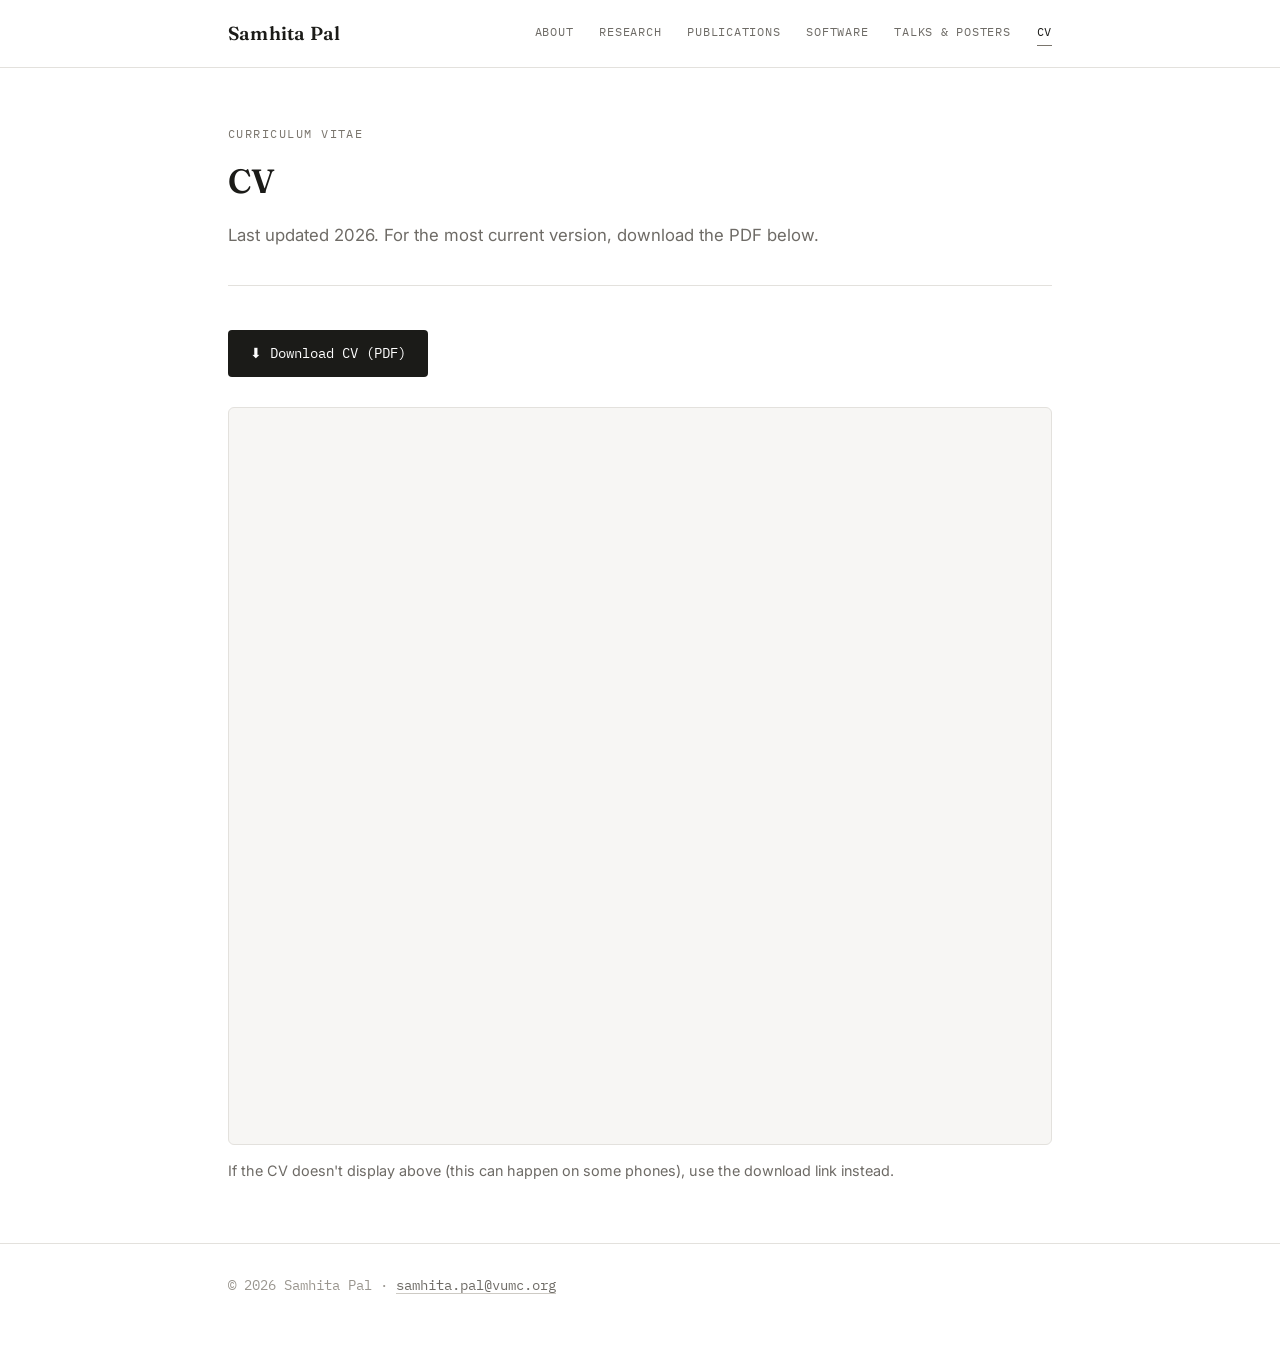
==== cv.html @ 777342f9 "Add files via upload" ====
<!DOCTYPE html>
<html lang="en">
<head>
<meta charset="UTF-8">
<meta name="viewport" content="width=device-width, initial-scale=1">
<title>CV — Samhita Pal</title>
<link rel="preconnect" href="https://fonts.googleapis.com">
<link href="https://fonts.googleapis.com/css2?family=Fraunces:opsz,wght@9..144,500;9..144,600;9..144,700&family=Inter:wght@400;500;600&family=IBM+Plex+Mono:wght@400;500&display=swap" rel="stylesheet">
<link rel="stylesheet" href="css/style.css">
</head>
<body>

<header class="site-header">
  <div class="wrap">
    <a class="site-title" href="index.html">Samhita Pal</a>
    <nav class="site-nav">
      <a href="index.html">About</a>
      <a href="research.html">Research</a>
      <a href="publications.html">Publications</a>
      <a href="software.html">Software</a>
      <a href="talks.html">Talks &amp; Posters</a>
      <a href="cv.html" class="active">CV</a>
    </nav>
  </div>
</header>

<main class="wrap">

  <div class="page-head">
    <p class="eyebrow">Curriculum Vitae</p>
    <h1>CV</h1>
    <p class="lede">Last updated 2026. For the most current version, download the PDF below.</p>
  </div>

  <a class="cv-download" href="files/Samhita_Pal_CV.pdf" download>⬇ Download CV (PDF)</a>

  <div class="cv-embed">
    <iframe src="files/Samhita_Pal_CV.pdf" title="Samhita Pal CV"></iframe>
  </div>
  <p class="cv-fallback">If the CV doesn't display above (this can happen on some phones), use the download link instead.</p>

</main>

<footer class="site-footer">
  <div class="wrap">
    © 2026 Samhita Pal · <a href="mailto:samhita.pal@vumc.org">samhita.pal@vumc.org</a>
  </div>
</footer>

</body>
</html>
---- css/style.css ----
/* ============================================
   Samhita Pal — academic site
   Design tokens
   ============================================ */

:root {
  /* Palette — warm off-white ground, warm near-black ink, stone-gray accent */
  --bg: #FFFFFF;
  --bg-subtle: #F7F6F4;
  --bg-subtle-2: #F1EFEC;
  --text: #1B1B18;
  --text-muted: #6E6B66;
  --text-faint: #9A968F;
  --accent: #A8A29A;      /* light gray accent */
  --accent-dark: #7A756D; /* hover / stronger gray */
  --border: #E3E1DD;
  --border-strong: #CDCAC4;
  --link: #4A4742;

  /* Type */
  --font-display: "Fraunces", Georgia, serif;
  --font-body: "Inter", -apple-system, BlinkMacSystemFont, "Segoe UI", sans-serif;
  --font-mono: "IBM Plex Mono", ui-monospace, monospace;

  --max-width: 880px;
}

* { box-sizing: border-box; }

html {
  scroll-behavior: smooth;
}

body {
  margin: 0;
  background: var(--bg);
  color: var(--text);
  font-family: var(--font-body);
  font-size: 17px;
  line-height: 1.65;
  -webkit-font-smoothing: antialiased;
}

a {
  color: var(--link);
  text-decoration-color: var(--border-strong);
  text-underline-offset: 3px;
  transition: text-decoration-color 0.15s ease, color 0.15s ease;
}

a:hover {
  color: var(--text);
  text-decoration-color: var(--text);
}

a:focus-visible,
button:focus-visible {
  outline: 2px solid var(--accent-dark);
  outline-offset: 2px;
}

img { max-width: 100%; display: block; }

/* ============ Layout shell ============ */

.wrap {
  max-width: var(--max-width);
  margin: 0 auto;
  padding: 0 28px;
}

/* ============ Header / nav ============ */

.site-header {
  border-bottom: 1px solid var(--border);
  position: sticky;
  top: 0;
  background: rgba(255, 255, 255, 0.92);
  backdrop-filter: blur(6px);
  z-index: 50;
}

.site-header .wrap {
  display: flex;
  align-items: center;
  justify-content: space-between;
  padding-top: 18px;
  padding-bottom: 18px;
  gap: 24px;
  flex-wrap: wrap;
}

.site-title {
  font-family: var(--font-display);
  font-weight: 600;
  font-size: 1.18rem;
  letter-spacing: 0.01em;
  color: var(--text);
  text-decoration: none;
  white-space: nowrap;
}

.site-title:hover { color: var(--text); text-decoration: none; }

nav.site-nav {
  display: flex;
  gap: 26px;
  flex-wrap: wrap;
}

nav.site-nav a {
  font-family: var(--font-mono);
  font-size: 0.78rem;
  letter-spacing: 0.06em;
  text-transform: uppercase;
  color: var(--text-muted);
  text-decoration: none;
  padding-bottom: 3px;
  border-bottom: 1px solid transparent;
}

nav.site-nav a:hover {
  color: var(--text);
  border-bottom-color: var(--border-strong);
}

nav.site-nav a.active {
  color: var(--text);
  border-bottom-color: var(--accent-dark);
}

/* ============ Page header (eyebrow + title) ============ */

.page-head {
  padding: 56px 0 36px;
  border-bottom: 1px solid var(--border);
  margin-bottom: 44px;
}

.eyebrow {
  font-family: var(--font-mono);
  font-size: 0.76rem;
  letter-spacing: 0.12em;
  text-transform: uppercase;
  color: var(--accent-dark);
  margin: 0 0 10px;
}

.page-head h1 {
  font-family: var(--font-display);
  font-weight: 600;
  font-size: 2.1rem;
  margin: 0 0 12px;
  letter-spacing: -0.01em;
}

.page-head p.lede {
  color: var(--text-muted);
  max-width: 640px;
  margin: 0;
  font-size: 1.05rem;
}

/* ============ Hero (About page) ============ */

.hero {
  display: grid;
  grid-template-columns: 220px 1fr;
  gap: 44px;
  padding: 52px 0 40px;
  align-items: start;
}

.hero-photo img {
  width: 100%;
  border-radius: 4px;
  border: 1px solid var(--border);
  filter: grayscale(8%);
}

.hero-name {
  font-family: var(--font-display);
  font-weight: 600;
  font-size: 2.5rem;
  margin: 0 0 6px;
  letter-spacing: -0.01em;
  line-height: 1.1;
}

.hero-title {
  font-size: 1.05rem;
  color: var(--text);
  margin: 0 0 2px;
}

.hero-affil {
  font-size: 0.98rem;
  color: var(--text-muted);
  margin: 0 0 20px;
}

.hero-blurb {
  max-width: 560px;
  color: var(--text);
  margin: 0 0 22px;
}

.contact-row {
  display: flex;
  flex-wrap: wrap;
  gap: 8px 10px;
  margin-bottom: 8px;
}

.pill {
  font-family: var(--font-mono);
  font-size: 0.76rem;
  letter-spacing: 0.04em;
  text-decoration: none;
  color: var(--text);
  border: 1px solid var(--border-strong);
  padding: 6px 12px;
  border-radius: 100px;
  background: var(--bg-subtle);
  transition: background 0.15s ease, border-color 0.15s ease;
}

.pill:hover {
  background: var(--bg-subtle-2);
  border-color: var(--accent-dark);
  color: var(--text);
}

/* ============ Section scaffolding ============ */

section.block {
  padding: 8px 0 48px;
}

.section-label {
  display: flex;
  align-items: baseline;
  gap: 14px;
  margin-bottom: 22px;
}

.section-label h2 {
  font-family: var(--font-display);
  font-weight: 600;
  font-size: 1.4rem;
  margin: 0;
}

.section-label .rule {
  flex: 1;
  height: 1px;
  background: var(--border);
}

.section-note {
  color: var(--text-muted);
  font-size: 0.95rem;
  margin: -12px 0 24px;
}

/* ============ News list ============ */

.news-item {
  display: grid;
  grid-template-columns: 108px 1fr;
  gap: 20px;
  padding: 16px 0;
  border-bottom: 1px solid var(--border);
}

.news-item:last-child { border-bottom: none; }

.news-date {
  font-family: var(--font-mono);
  font-size: 0.78rem;
  color: var(--accent-dark);
  letter-spacing: 0.03em;
  padding-top: 2px;
}

.news-text strong { font-weight: 600; }

/* ============ Bio paragraphs ============ */

.prose p { margin: 0 0 16px; }
.prose p:last-child { margin-bottom: 0; }

/* ============ Honors list ============ */

.honors-list {
  list-style: none;
  padding: 0;
  margin: 0;
  columns: 1;
}

.honors-list li {
  padding: 9px 0;
  border-bottom: 1px solid var(--border);
  font-size: 0.97rem;
}

.honors-list li:last-child { border-bottom: none; }

.honors-list .yr {
  font-family: var(--font-mono);
  font-size: 0.78rem;
  color: var(--text-faint);
  margin-right: 10px;
}

/* ============ Research thrusts ============ */

.thrust {
  padding: 30px 0;
  border-bottom: 1px solid var(--border);
}

.thrust:last-child { border-bottom: none; }

.thrust-num {
  font-family: var(--font-mono);
  font-size: 0.78rem;
  color: var(--accent-dark);
  letter-spacing: 0.06em;
  margin-bottom: 8px;
  display: block;
}

.thrust h3 {
  font-family: var(--font-display);
  font-size: 1.35rem;
  font-weight: 600;
  margin: 0 0 10px;
}

.thrust p {
  color: var(--text);
  max-width: 660px;
  margin: 0 0 14px;
}

.thrust-papers {
  list-style: none;
  padding: 0;
  margin: 0;
  font-size: 0.92rem;
}

.thrust-papers li {
  color: var(--text-muted);
  padding: 4px 0;
  border-left: 2px solid var(--border-strong);
  padding-left: 12px;
  margin-bottom: 4px;
}

.thrust-papers .p-title { color: var(--text); }

/* ============ Publications ============ */

.pub-group { margin-bottom: 44px; }

.pub-group h2 {
  font-family: var(--font-display);
  font-size: 1.25rem;
  font-weight: 600;
  margin: 0 0 4px;
}

.pub-count {
  font-family: var(--font-mono);
  font-size: 0.76rem;
  color: var(--text-faint);
}

.pub-list {
  list-style: none;
  padding: 0;
  margin: 18px 0 0;
}

.pub-item {
  padding: 16px 0;
  border-bottom: 1px solid var(--border);
}

.pub-item:last-child { border-bottom: none; }

.pub-title {
  font-weight: 600;
  color: var(--text);
  margin: 0 0 4px;
  font-size: 1.01rem;
}

.pub-authors {
  color: var(--text-muted);
  font-size: 0.92rem;
  margin: 0 0 3px;
}

.pub-authors .me { color: var(--text); font-weight: 600; }

.pub-venue {
  font-family: var(--font-mono);
  font-size: 0.8rem;
  color: var(--accent-dark);
  letter-spacing: 0.02em;
}

/* ============ Software cards ============ */

.software-grid {
  display: grid;
  grid-template-columns: 1fr;
  gap: 20px;
}

.software-card {
  border: 1px solid var(--border);
  border-radius: 6px;
  padding: 26px 28px;
  background: var(--bg-subtle);
}

.software-card h3 {
  font-family: var(--font-mono);
  font-size: 1.15rem;
  font-weight: 600;
  margin: 0 0 10px;
  letter-spacing: -0.01em;
}

.software-card p {
  margin: 0 0 16px;
  color: var(--text);
  max-width: 620px;
}

.software-links a {
  font-family: var(--font-mono);
  font-size: 0.8rem;
  margin-right: 18px;
}

/* ============ Talks & posters ============ */

.talk-item {
  display: grid;
  grid-template-columns: 70px 110px 1fr;
  gap: 18px;
  padding: 15px 0;
  border-bottom: 1px solid var(--border);
  align-items: start;
}

.talk-item:last-child { border-bottom: none; }

.talk-year {
  font-family: var(--font-mono);
  font-size: 0.82rem;
  color: var(--text-faint);
}

.talk-type {
  font-family: var(--font-mono);
  font-size: 0.7rem;
  letter-spacing: 0.04em;
  text-transform: uppercase;
  color: var(--accent-dark);
  border: 1px solid var(--border-strong);
  border-radius: 100px;
  padding: 2px 9px;
  height: fit-content;
  white-space: nowrap;
}

.talk-body .talk-title { font-weight: 600; margin: 0 0 2px; }
.talk-body .talk-venue { color: var(--text-muted); font-size: 0.92rem; margin: 0; }
.talk-body .talk-slides { font-family: var(--font-mono); font-size: 0.78rem; }

/* ============ CV page ============ */

.cv-download {
  display: inline-flex;
  align-items: center;
  gap: 10px;
  font-family: var(--font-mono);
  font-size: 0.85rem;
  color: var(--bg);
  background: var(--text);
  padding: 12px 22px;
  border-radius: 4px;
  text-decoration: none;
  margin-bottom: 30px;
}

.cv-download:hover { background: var(--accent-dark); color: var(--bg); }

.cv-embed {
  border: 1px solid var(--border);
  border-radius: 6px;
  overflow: hidden;
  height: 82vh;
  background: var(--bg-subtle);
}

.cv-embed iframe { width: 100%; height: 100%; border: none; }

.cv-fallback {
  font-size: 0.9rem;
  color: var(--text-muted);
  margin-top: 14px;
}

/* ============ Signature motif (projection dots) ============ */

.motif {
  opacity: 0.9;
}

/* ============ Footer ============ */

.site-footer {
  border-top: 1px solid var(--border);
  margin-top: 60px;
  padding: 30px 0 60px;
  color: var(--text-faint);
  font-size: 0.85rem;
  font-family: var(--font-mono);
}

.site-footer a { color: var(--text-muted); }

/* ============ Responsive ============ */

@media (max-width: 680px) {
  .hero {
    grid-template-columns: 1fr;
  }
  .hero-photo { width: 160px; }
  .news-item, .talk-item {
    grid-template-columns: 1fr;
    gap: 4px;
  }
  .talk-type { margin-bottom: 4px; }
  .page-head h1 { font-size: 1.7rem; }
  .hero-name { font-size: 2rem; }
  nav.site-nav { gap: 14px 18px; }
}

@media (prefers-reduced-motion: reduce) {
  html { scroll-behavior: auto; }
  * { transition: none !important; }
}
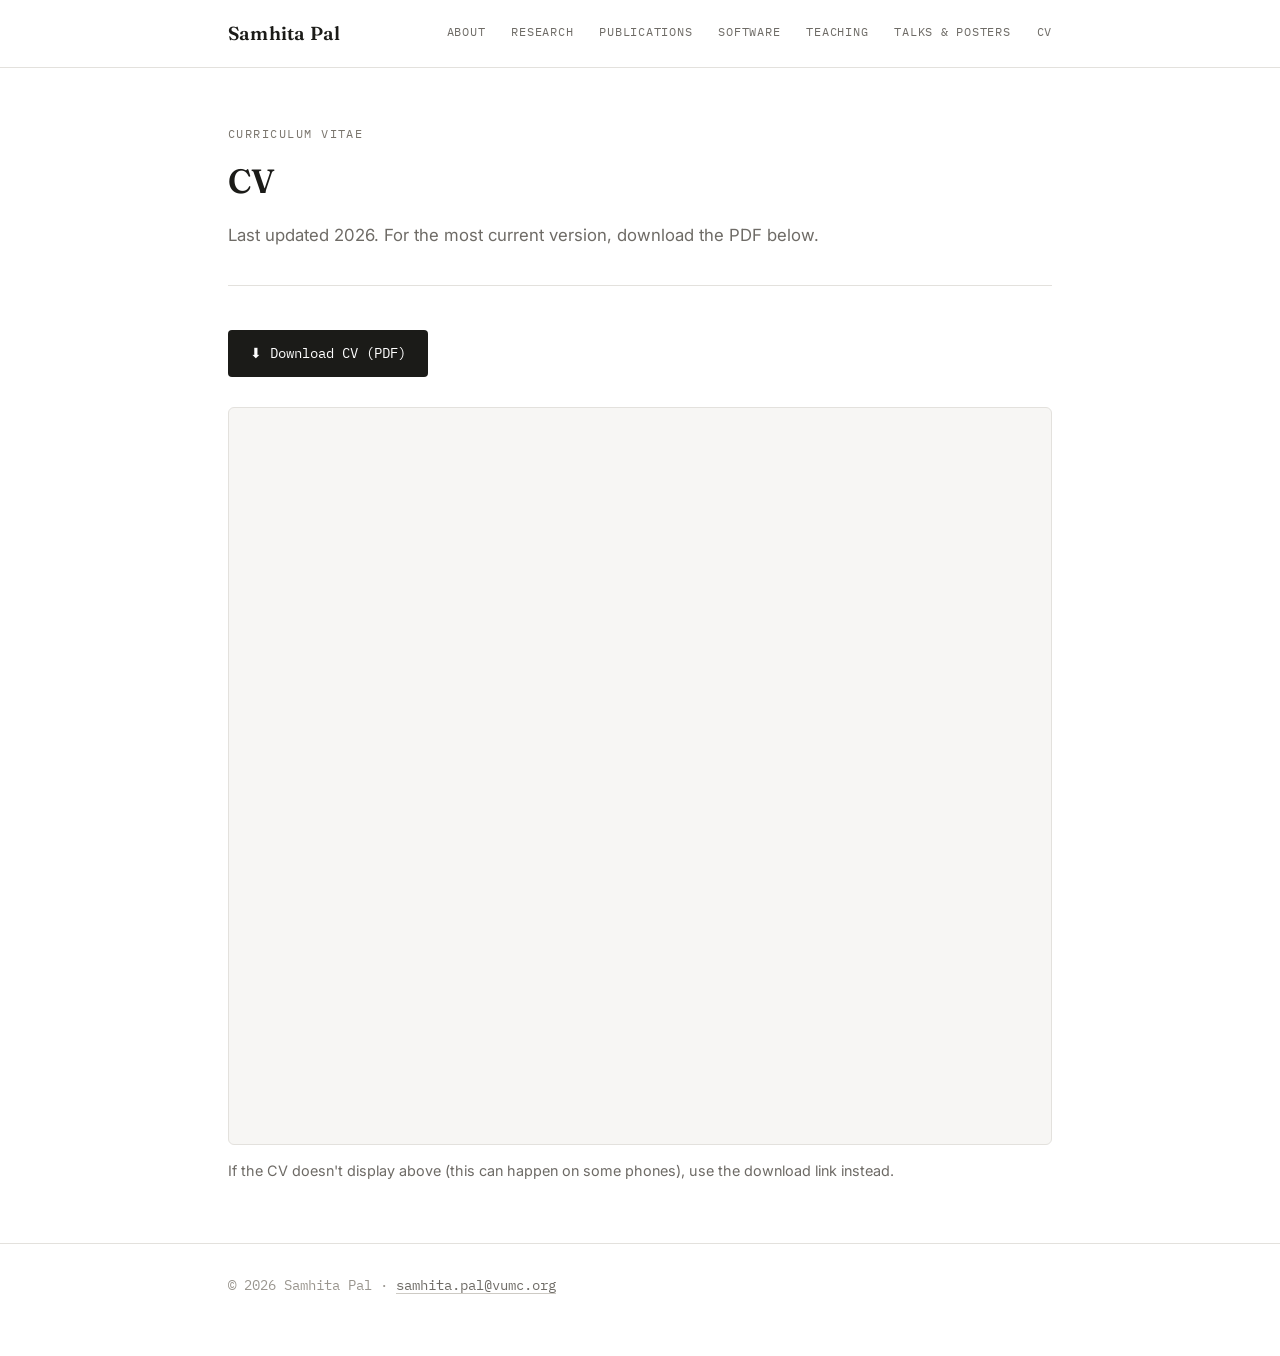
==== commit 0f464f18: "Update cv.html" ====
--- a/cv.html
+++ b/cv.html
@@ -18,8 +18,9 @@
       <a href="research.html">Research</a>
       <a href="publications.html">Publications</a>
       <a href="software.html">Software</a>
+      <a href="teaching.html">Teaching</a>
       <a href="talks.html">Talks &amp; Posters</a>
-      <a href="cv.html" class="active">CV</a>
+      <a href="cv.html">CV</a>
     </nav>
   </div>
 </header>
